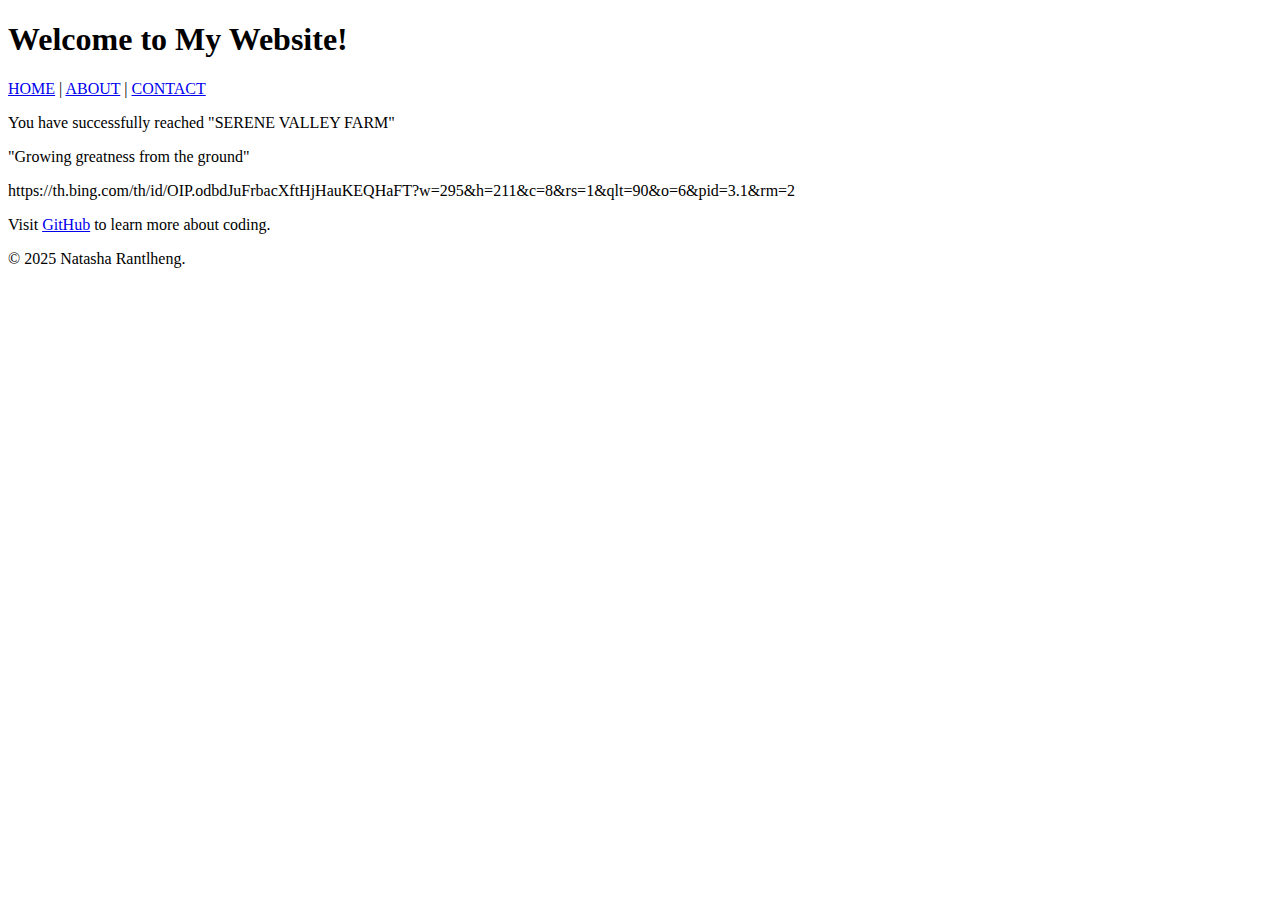
==== index.html @ f9e8f84e "Create index.html" ====
<!DOCTYPE html>

<html lang="en">

<head>

<meta charset="UTF-8">

<meta name="viewport" content="width=device-width, initial-scale=1.0">

<title>EVERYTHING ABOUT TASHA.</title>

</head>

<body>

<header>

<h1>Welcome to My Website!</h1>

  <nav>

<a href="index.html">HOME</a> |

<a href="about.html">ABOUT</a> |

<a href="contact.html">CONTACT</a>

<link rel="stylesheet" href="styles.css">

</nav>

</header>


<main>

<p>You have successfully reached "SERENE VALLEY FARM"</p>

<p>"Growing greatness from the ground"</p>

https://th.bing.com/th/id/OIP.odbdJuFrbacXftHjHauKEQHaFT?w=295&h=211&c=8&rs=1&qlt=90&o=6&pid=3.1&rm=2
<p>Visit <a href="https://github.com">GitHub</a> to learn more about coding.</p>

</main>


<footer>

<p>&copy; 2025 Natasha Rantlheng.</p>

</footer>

</body>

</html>
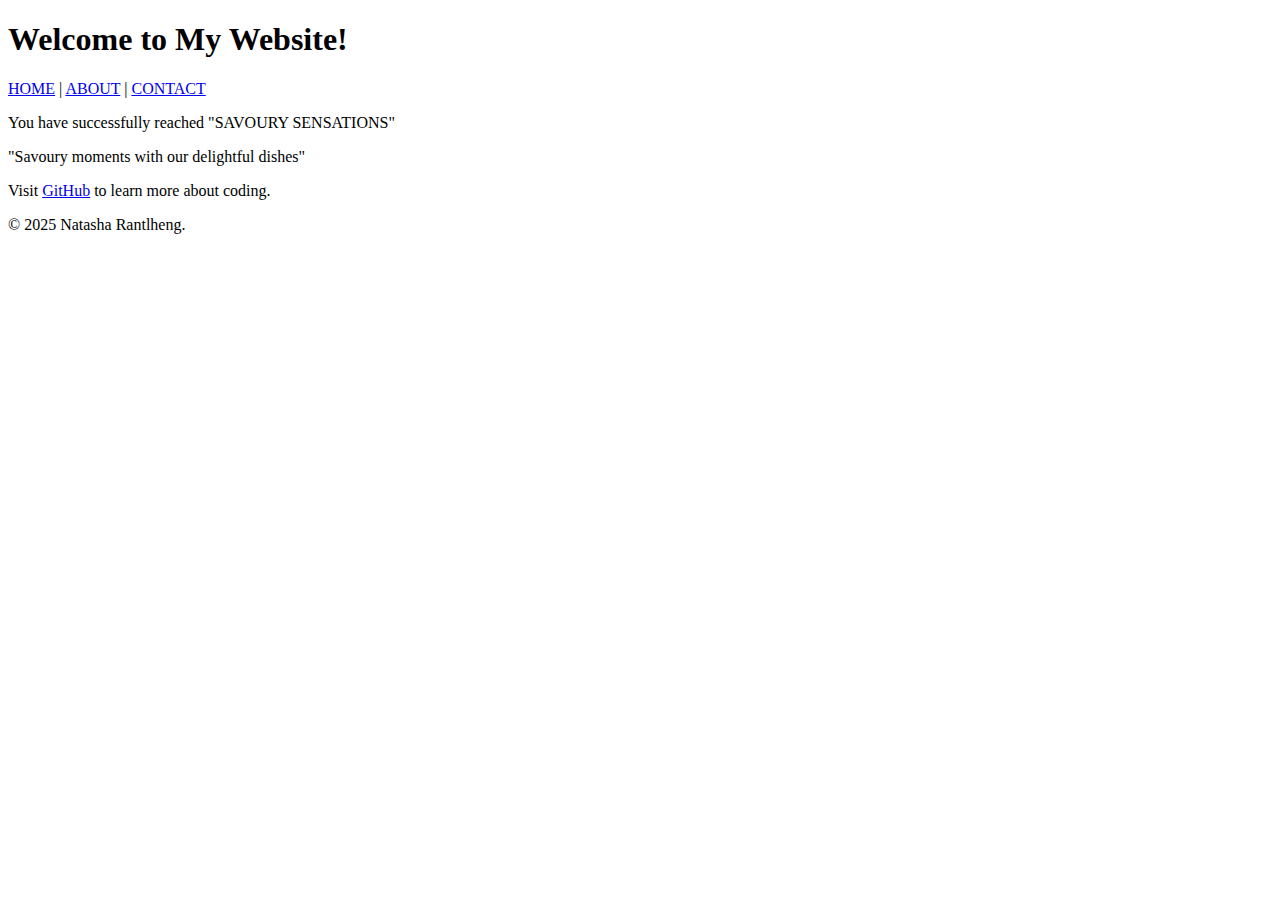
==== commit 0d05e279: "Update index.html" ====
--- a/index.html
+++ b/index.html
@@ -35,11 +35,12 @@
 
 <main>
 
-<p>You have successfully reached "SERENE VALLEY FARM"</p>
+<p>You have successfully reached "SAVOURY SENSATIONS"</p>
 
-<p>"Growing greatness from the ground"</p>
+<p>"Savoury moments with our delightful dishes"</p>
 
-https://th.bing.com/th/id/OIP.odbdJuFrbacXftHjHauKEQHaFT?w=295&h=211&c=8&rs=1&qlt=90&o=6&pid=3.1&rm=2
+<img="https://th.bing.com/th/id/OIP.-74oOOBTp2YSzPUdlP6ovQHaEK?w=202&h=113&c=7&r=0&o=5&pid=1.7">
+  
 <p>Visit <a href="https://github.com">GitHub</a> to learn more about coding.</p>
 
 </main>
